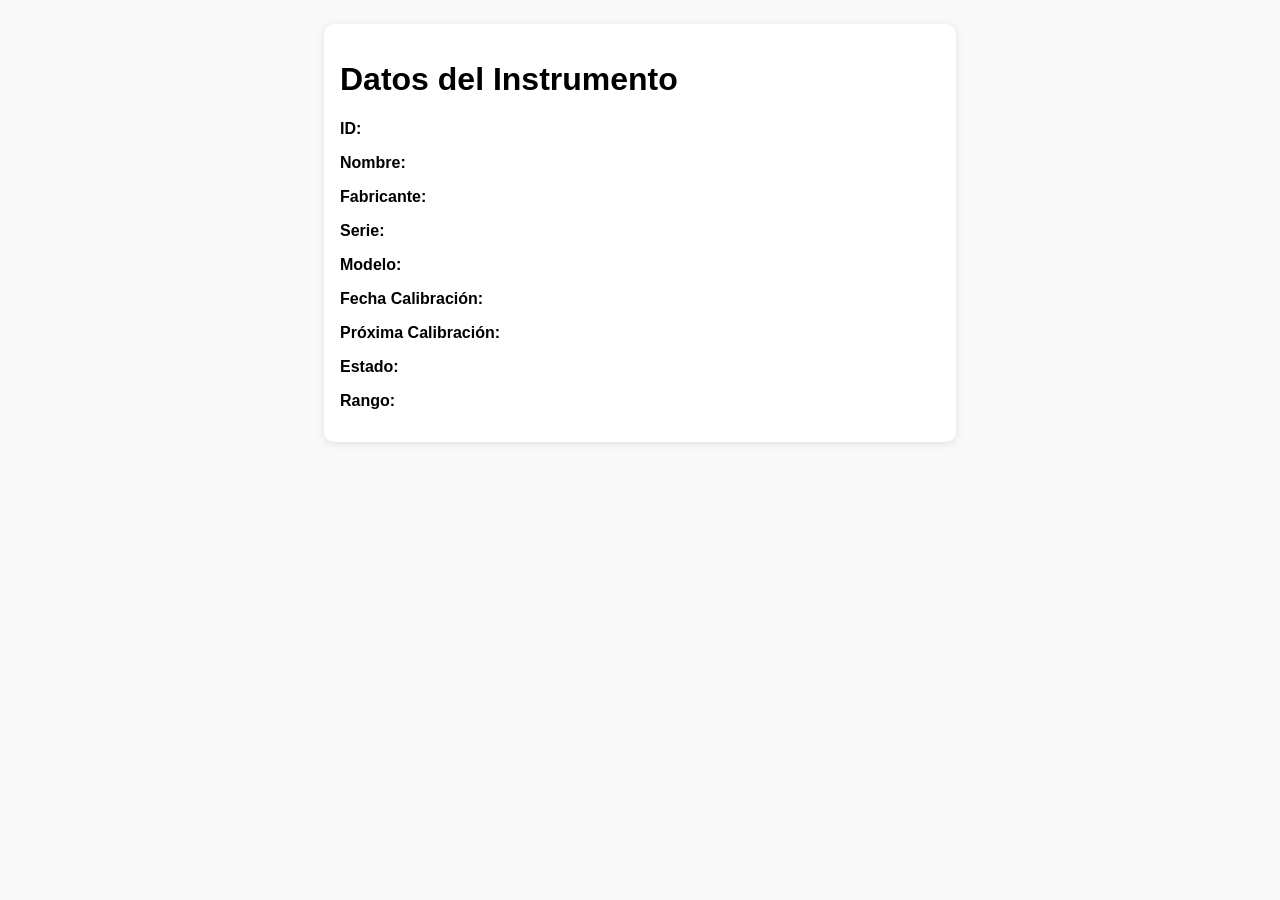
==== instrumento.html @ fb284727 "Add files via upload" ====
<!DOCTYPE html>
<html lang="es">
<head>
  <meta charset="UTF-8" />
  <meta name="viewport" content="width=device-width, initial-scale=1.0"/>
  <title>Instrumento</title>
  <link rel="stylesheet" href="style.css" />
</head>
<body>
  <div class="container">
    <h1>Datos del Instrumento</h1>
    <div id="info">
      <p><strong>ID:</strong> <span id="id"></span></p>
      <p><strong>Nombre:</strong> <span id="equipo"></span></p>
      <p><strong>Fabricante:</strong> <span id="fabricante"></span></p>
      <p><strong>Serie:</strong> <span id="serie"></span></p>
      <p><strong>Modelo:</strong> <span id="modelo"></span></p>
      <p><strong>Fecha Calibración:</strong> <span id="calibracion"></span></p>
      <p><strong>Próxima Calibración:</strong> <span id="proxima"></span></p>
      <p><strong>Estado:</strong> <span id="estado"></span></p>
      <p><strong>Rango:</strong> <span id="rango"></span></p>
    </div>
    <p id="notfound" style="color:red;"></p>
  </div>
  <script src="js/app.js"></script>
</body>
</html>
---- style.css ----
body {
  font-family: sans-serif;
  padding: 1rem;
  background: #f9f9f9;
}
.container {
  max-width: 600px;
  margin: auto;
  background: white;
  padding: 1rem;
  border-radius: 10px;
  box-shadow: 0 2px 8px rgba(0,0,0,0.1);
}
input {
  width: 100%;
  padding: 8px;
  margin-bottom: 10px;
  font-size: 16px;
}
ul {
  list-style: none;
  padding: 0;
}
li {
  margin: 5px 0;
}
a {
  text-decoration: none;
  color: #0077cc;
}
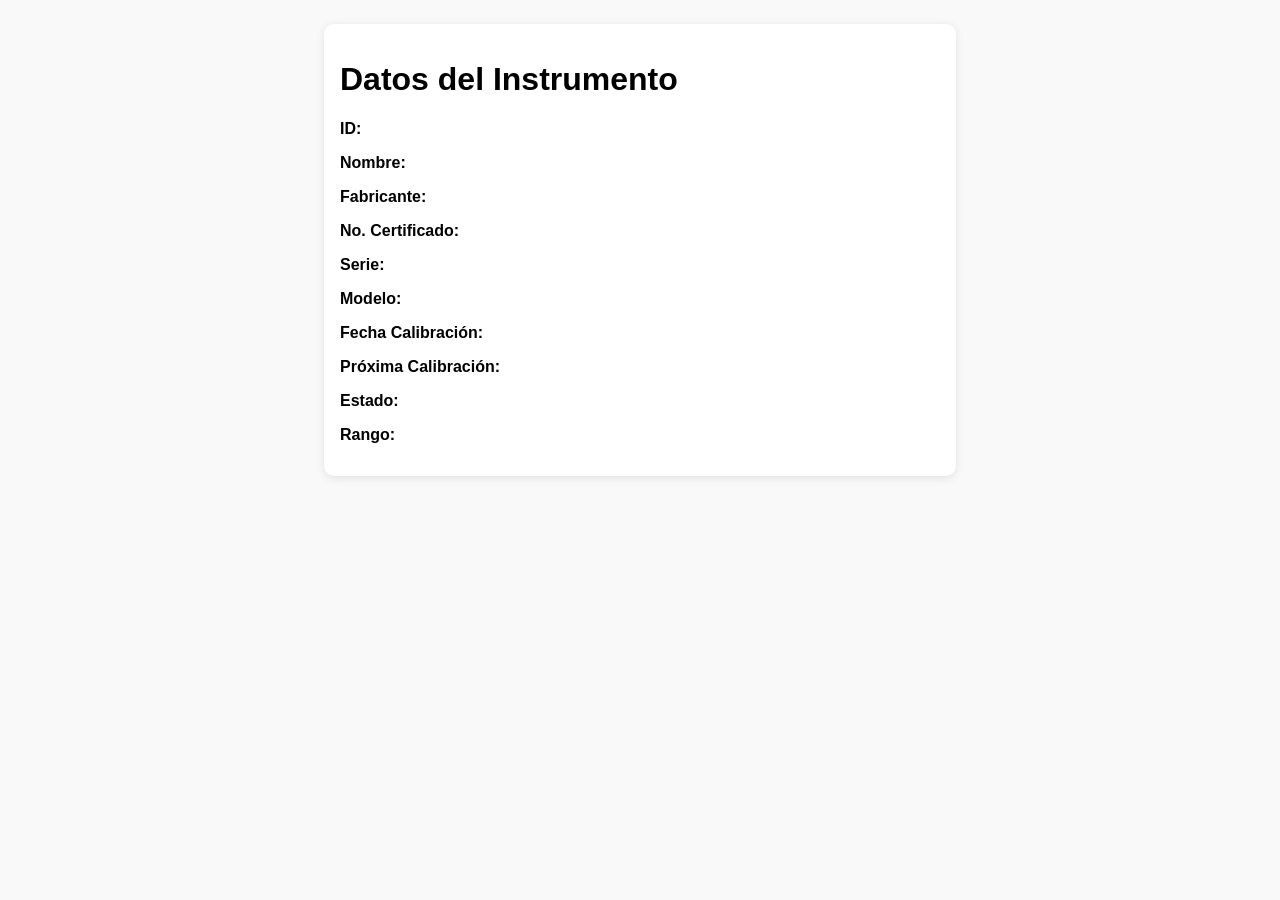
==== commit 069319d2: "Add files via upload" ====
--- a/instrumento.html
+++ b/instrumento.html
@@ -13,6 +13,7 @@
       <p><strong>ID:</strong> <span id="id"></span></p>
       <p><strong>Nombre:</strong> <span id="equipo"></span></p>
       <p><strong>Fabricante:</strong> <span id="fabricante"></span></p>
+      <p><strong>No. Certificado:</strong> <span id="CERTIFICADO No."></span></p>
       <p><strong>Serie:</strong> <span id="serie"></span></p>
       <p><strong>Modelo:</strong> <span id="modelo"></span></p>
       <p><strong>Fecha Calibración:</strong> <span id="calibracion"></span></p>
@@ -24,4 +25,4 @@
   </div>
   <script src="js/app.js"></script>
 </body>
-</html>
+</html>
--- a/style.css
+++ b/style.css
@@ -28,3 +28,15 @@
   text-decoration: none;
   color: #0077cc;
 }
+.certificado {
+  border: 1px solid #ddd;
+  padding: 1rem;
+  margin-bottom: 1rem;
+  border-radius: 8px;
+  background: #f1f8ff;
+}
+
+.certificado h3 {
+  margin-top: 0;
+  color: #333;
+}
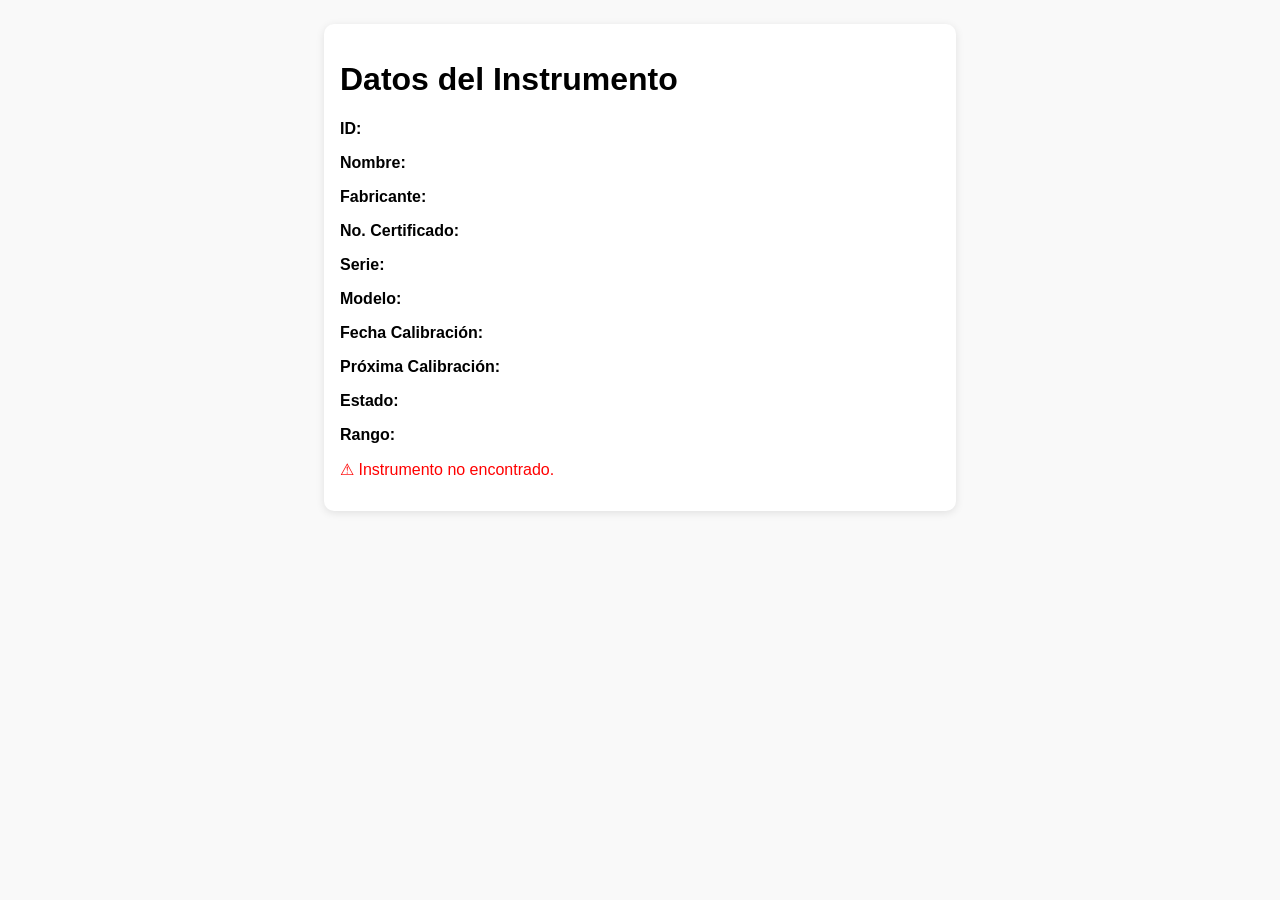
==== commit b4003c8e: "Update instrumento.html" ====
--- a/instrumento.html
+++ b/instrumento.html
@@ -13,7 +13,7 @@
       <p><strong>ID:</strong> <span id="id"></span></p>
       <p><strong>Nombre:</strong> <span id="equipo"></span></p>
       <p><strong>Fabricante:</strong> <span id="fabricante"></span></p>
-      <p><strong>No. Certificado:</strong> <span id="CERTIFICADO No."></span></p>
+      <p><strong>No. Certificado:</strong> <span id="CERTIFICADO No. "></span></p>
       <p><strong>Serie:</strong> <span id="serie"></span></p>
       <p><strong>Modelo:</strong> <span id="modelo"></span></p>
       <p><strong>Fecha Calibración:</strong> <span id="calibracion"></span></p>
@@ -25,4 +25,4 @@
   </div>
   <script src="js/app.js"></script>
 </body>
-</html>+</html>
